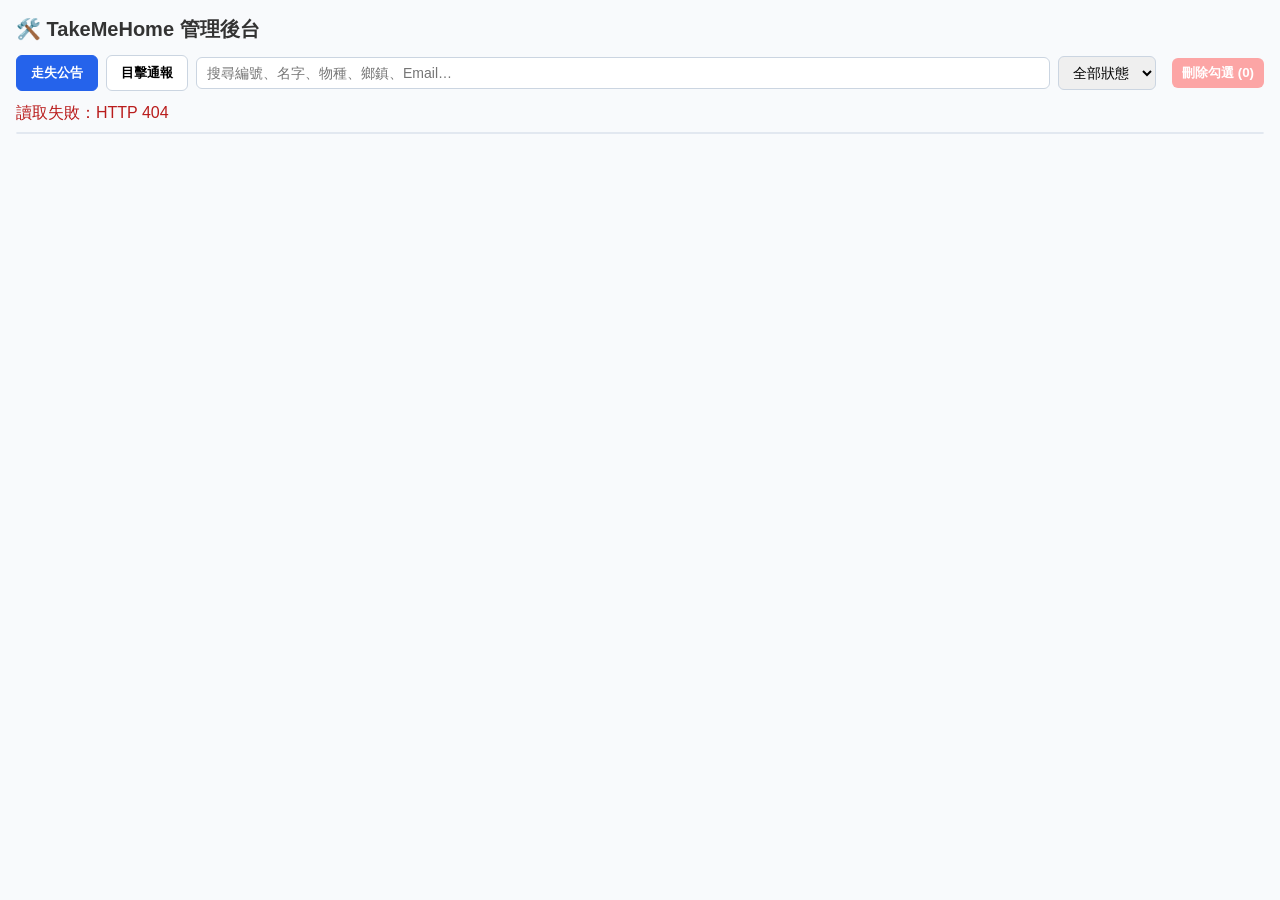
==== templates/admin.html @ 01dcdf27 "地圖彈窗加案件編號與詳細資料頁（含小地圖）、管理後台 /admin（批次刪除、改狀態）、排除通報 7 天後從地圖隱藏 Co-Authored-By: Claude Sonnet 5.5 <norepl" ====
<!DOCTYPE html>
<html lang="zh-TW">
<head>
  <meta charset="UTF-8">
  <meta name="viewport" content="width=device-width, initial-scale=1.0">
  <meta name="robots" content="noindex, nofollow">
  <title>管理後台 - TakeMeHome</title>
  <style>
    * { box-sizing: border-box; }
    body { font-family: -apple-system, BlinkMacSystemFont, "Segoe UI", Roboto, sans-serif; margin: 0; padding: 16px; color: #333; background: #f8fafc; }
    h1 { font-size: 20px; margin: 0 0 12px; }
    .bar { display: flex; flex-wrap: wrap; gap: 8px; margin-bottom: 12px; align-items: center; }
    .tab { padding: 8px 14px; border: 1px solid #cbd5e1; background: #fff; border-radius: 6px; cursor: pointer; font-weight: bold; }
    .tab.on { background: #2563eb; color: #fff; border-color: #2563eb; }
    input[type=search], select { padding: 7px 10px; border: 1px solid #cbd5e1; border-radius: 6px; font-size: 14px; }
    input[type=search] { flex: 1; min-width: 160px; }
    .wrap { overflow-x: auto; background: #fff; border: 1px solid #e2e8f0; border-radius: 8px; }
    table { border-collapse: collapse; width: 100%; font-size: 14px; }
    th, td { padding: 8px 10px; border-bottom: 1px solid #e2e8f0; text-align: left; white-space: nowrap; vertical-align: middle; }
    th { background: #f1f5f9; }
    img.th { width: 48px; height: 48px; object-fit: cover; border-radius: 6px; background: #e2e8f0; display: block; }
    a.link { color: #2563eb; font-weight: bold; text-decoration: none; margin-right: 8px; }
    button.del { background: #ef4444; color: #fff; border: 0; border-radius: 6px; padding: 6px 10px; cursor: pointer; font-weight: bold; }
    button.del:disabled { background: #fca5a5; cursor: default; }
    input.ck { width: 18px; height: 18px; cursor: pointer; }
    .count { color: #64748b; font-size: 13px; }
    .msg { color: #b91c1c; margin: 8px 0; }
  </style>
</head>
<body>
  <h1>🛠️ TakeMeHome 管理後台</h1>
  <div class="bar">
    <button class="tab on" id="tabLost">走失公告</button>
    <button class="tab" id="tabSighting">目擊通報</button>
    <input type="search" id="q" placeholder="搜尋編號、名字、物種、鄉鎮、Email…">
    <select id="statusFilter"><option value="">全部狀態</option></select>
    <span class="count" id="count"></span>
    <button class="del" id="bulkDel" disabled>刪除勾選 (0)</button>
  </div>
  <div class="msg" id="msg"></div>
  <div class="wrap"><table>
    <thead id="head"></thead>
    <tbody id="body"></tbody>
  </table></div>

  <script>
    const $ = id => document.getElementById(id);
    let data = null;
    let kind = 'lost';
    const selected = new Set();

    function updateBulk() {
      $('bulkDel').textContent = `刪除勾選 (${selected.size})`;
      $('bulkDel').disabled = selected.size === 0;
    }
    $('bulkDel').onclick = async () => {
      const ids = [...selected];
      if (!confirm(`確定刪除勾選的 ${ids.length} 筆？此動作無法復原，關聯紀錄與照片也會一併刪除。`)) return;
      try {
        const r = await api(`/api/admin/${kind}/bulk-delete`, 'POST', { ids });
        selected.clear();
        $('msg').textContent = '';
        await load();
      } catch (e) { $('msg').textContent = '批次刪除失敗：' + e.message; }
    };


    function el(tag, props, ...kids) {
      const e = document.createElement(tag);
      Object.assign(e, props || {});
      kids.forEach(k => e.append(k));
      return e;
    }

    async function api(path, method, body) {
      const res = await fetch(path, {
        method: method || 'GET',
        headers: { 'X-Admin': '1', 'Content-Type': 'application/json' },
        body: body ? JSON.stringify(body) : undefined
      });
      const json = await res.json().catch(() => ({}));
      if (!res.ok) throw new Error(json.error || ('HTTP ' + res.status));
      return json;
    }

    async function load() {
      try {
        data = await api('/api/admin/data');
        render();
      } catch (e) { $('msg').textContent = '讀取失敗：' + e.message; }
    }

    function render() {
      const lost = kind === 'lost';
      const rows = lost ? data.lost_reports : data.sightings;
      const statuses = lost ? data.lost_statuses : data.sighting_statuses;

      const sf = $('statusFilter');
      const cur = sf.value;
      sf.replaceChildren(el('option', { value: '', textContent: '全部狀態' }),
        ...statuses.map(s => el('option', { value: s, textContent: s })));
      sf.value = statuses.includes(cur) ? cur : '';

      const q = $('q').value.trim().toLowerCase();
      const shown = rows.filter(r => {
        if (sf.value && r.status !== sf.value) return false;
        if (!q) return true;
        return [r.case_code, r.pet_name, r.species, r.township, r.email, r.contact_email]
          .some(v => v && String(v).toLowerCase().includes(q));
      });
      $('count').textContent = `共 ${shown.length} / ${rows.length} 筆`;

      const cols = lost
        ? ['照片', '編號', '名字', '物種', '鄉鎮', '走失時間', 'Email', 'LINE', '建立時間', '狀態', '操作']
        : ['照片', '編號', '物種', '鄉鎮', '目擊時間', '指認公告', 'Email', 'LINE', '建立時間', '狀態', '操作'];
      const all = el('input', { type: 'checkbox', className: 'ck', title: '全選／取消全選（目前篩選結果）' });
      all.checked = shown.length > 0 && shown.every(r => selected.has(r.id));
      all.onchange = () => { shown.forEach(r => all.checked ? selected.add(r.id) : selected.delete(r.id)); render(); };
      $('head').replaceChildren(el('tr', null, el('th', null, all), ...cols.map(c => el('th', { textContent: c }))));

      [...selected].forEach(id => { if (!rows.some(r => r.id === id)) selected.delete(id); });
      updateBulk();
      $('body').replaceChildren(...shown.map(r => {
        const photo = r.photo_1 ? el('img', { className: 'th', src: r.photo_1, alt: '' }) : el('div', { className: 'th' });
        const sel = el('select', null, ...statuses.map(s => el('option', { value: s, textContent: s, selected: s === r.status })));
        sel.onchange = async () => {
          try { await api(`/api/admin/${kind}/${r.id}/status`, 'POST', { status: sel.value }); r.status = sel.value; $('msg').textContent = ''; }
          catch (e) { sel.value = r.status; $('msg').textContent = '更新失敗：' + e.message; }
        };
        const view = el('a', { className: 'link', href: `/public/${kind}/${r.id}`, target: '_blank', textContent: '查看' });
        const del = el('button', { className: 'del', textContent: '刪除' });
        del.onclick = async () => {
          if (!confirm(`確定刪除 ${r.case_code}？此動作無法復原，關聯的指認／排除紀錄也會一併刪除。`)) return;
          try {
            await api(`/api/admin/${kind}/${r.id}`, 'DELETE');
            await load();
          } catch (e) { $('msg').textContent = '刪除失敗：' + e.message; }
        };
        const t = s => el('td', { textContent: s == null || s === '' ? '—' : s });
        const created = r.created_at ? r.created_at.replace('T', ' ').slice(0, 16) : '';
        const cells = lost
          ? [t(r.case_code), t(r.pet_name), t(r.species), t(r.township), t(r.lost_time), t(r.email), t(r.line_bound ? '已綁定' : '否'), t(created)]
          : [t(r.case_code), t(r.species), t(r.township), t(r.sighting_time), t(r.matched_lost_id), t(r.contact_email), t(r.line_bound ? '已綁定' : '否'), t(created)];
        const ck = el('input', { type: 'checkbox', className: 'ck', checked: selected.has(r.id) });
        ck.onchange = () => { ck.checked ? selected.add(r.id) : selected.delete(r.id); updateBulk(); };
        return el('tr', null, el('td', null, ck), el('td', null, photo), ...cells, el('td', null, sel), el('td', null, view, del));
      }));
    }

    function setTab(k) {
      kind = k;
      selected.clear();
      $('tabLost').classList.toggle('on', k === 'lost');
      $('tabSighting').classList.toggle('on', k === 'sighting');
      $('statusFilter').value = '';
      if (data) render();
    }
    $('tabLost').onclick = () => setTab('lost');
    $('tabSighting').onclick = () => setTab('sighting');
    $('q').oninput = () => data && render();
    $('statusFilter').onchange = () => data && render();
    load();
  </script>
</body>
</html>
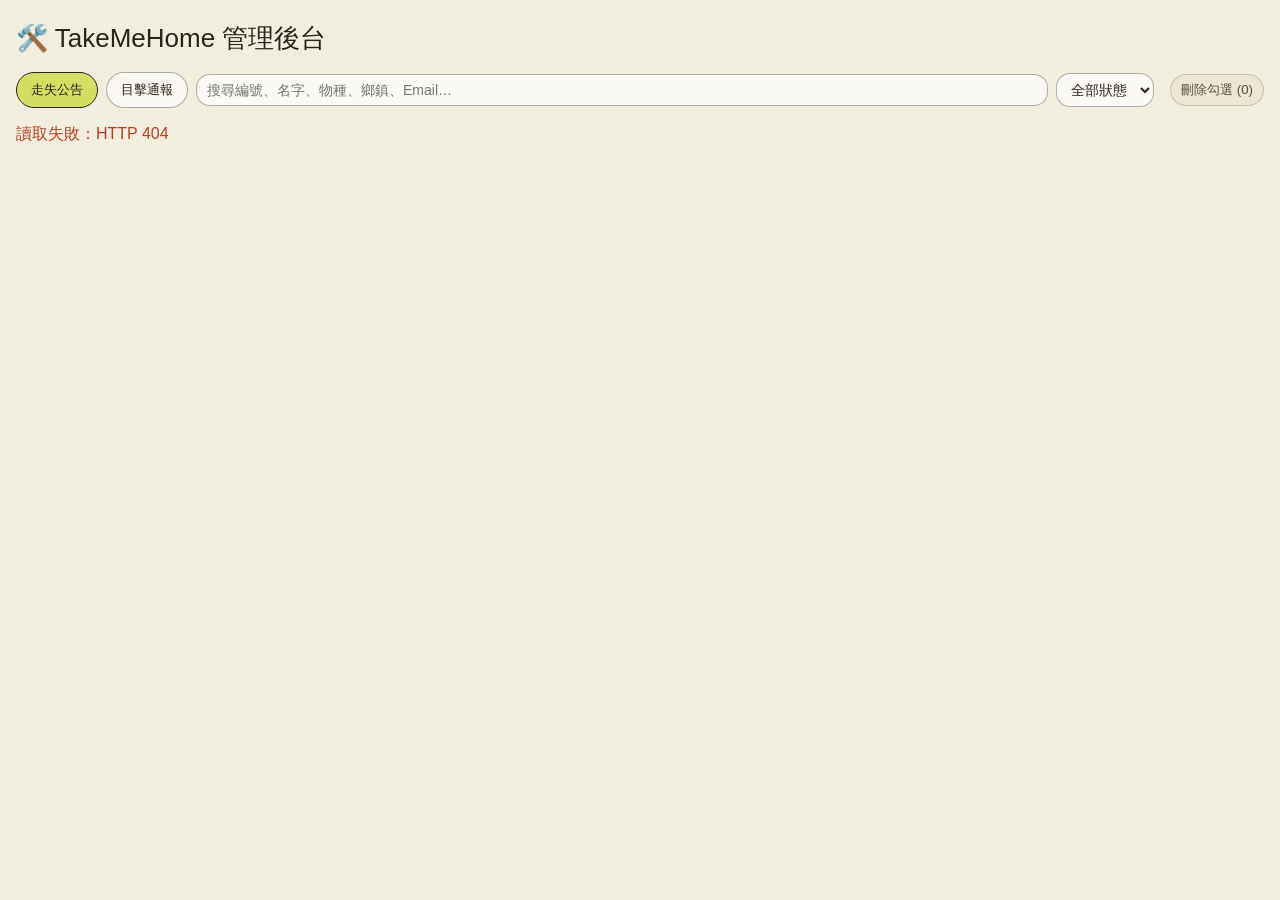
==== commit bd8a0cf3: "新增 demo 種子資料匯入（demo_seed、seed_demo.py）、共用樣式 theme.css 與 logo/favicon，並更新各頁面模板與 vision Co-Authored-By" ====
--- a/templates/admin.html
+++ b/templates/admin.html
@@ -26,6 +26,9 @@
     .count { color: #64748b; font-size: 13px; }
     .msg { color: #b91c1c; margin: 8px 0; }
   </style>
+  <link rel="stylesheet" href="/static/theme.css?v=4">
+  <link rel="icon" type="image/png" href="/static/favicon.png?v=1">
+  <link rel="apple-touch-icon" href="/static/favicon.png?v=1">
 </head>
 <body>
   <h1>🛠️ TakeMeHome 管理後台</h1>
--- a/static/theme.css
+++ b/static/theme.css
@@ -0,0 +1,227 @@
+/* Soft Editorial 主題：米色紙張＋粉彩卡片＋襯線標題。
+   各頁自己的 <style> 之後載入，用同名選擇器覆蓋顏色、圓角、字體；不改版面結構。
+   規則：無陰影、無方角、文字永遠是墨色、粉彩只當卡片/按鈕底色、不用大寫。 */
+:root {
+  --paper: #F2EEDF;
+  --paper-2: #ECE6D2;
+  --ink: #2A241B;
+  --ink-soft: #5C5345;
+  --pink: #E1A4C2;
+  --lemon: #D6DD63;
+  --blush: #E8C9B6;
+  --sage: #B7C7A8;
+  --lilac: #C9BEDC;
+  --card: rgba(255,255,255,0.55);
+  --rule-soft: rgba(42,36,27,0.18);
+  --rule-med: rgba(42,36,27,0.35);
+  --serif: 'Microsoft JhengHei', '微軟正黑體', 'PingFang TC', 'Noto Sans TC', sans-serif;
+  --sans: 'Microsoft JhengHei', '微軟正黑體', 'PingFang TC', 'Noto Sans TC', sans-serif;
+}
+
+html { background: var(--paper); }
+*, *::before, *::after { font-family: var(--sans); }
+body {
+  font-family: var(--sans) !important;
+  color: var(--ink) !important;
+  background: var(--paper) !important;
+  line-height: 1.7;
+}
+h1, h2, h3, .modal-card h3 {
+  font-family: var(--serif);
+  font-weight: 500;
+  color: var(--ink) !important;
+  letter-spacing: 0;
+}
+h1 { font-size: 26px !important; }
+h2 { font-size: 24px !important; }
+h3 { font-size: 20px !important; }
+a { color: var(--ink); }
+button, input, select, textarea { font-family: var(--sans); color: var(--ink); }
+em, .kicker { font-family: var(--serif); font-style: normal; font-weight: 400; }
+
+/* ---------- 輸入欄位 ---------- */
+select, input[type="text"], input[type="datetime-local"], input[type="email"],
+input[type="search"], .search-input, textarea {
+  background: rgba(255,255,255,0.7) !important;
+  border: 1px solid var(--rule-med) !important;
+  border-radius: 14px !important;
+  color: var(--ink);
+}
+select:focus, input:focus, textarea:focus { outline: 2px solid var(--lemon); outline-offset: 1px; }
+.input-error, .choice-row.input-error {
+  border: 2px solid #b4421f !important; background: rgba(232,201,182,0.55) !important; border-radius: 14px !important;
+}
+.error-text, .required, .error { color: #b4421f !important; }
+.tag, .hint, .optional, .photo-count, .loc-status, .ai-note, .ai-evidence { color: var(--ink-soft); }
+.loc-status.ok { color: #4f6b3c !important; }
+
+/* ---------- 按鈕：主要＝檸檬黃綠，次要＝半透明白，圓角全圓 ---------- */
+button, a.btn, .nav-btn, .done-actions a, .done-links a, .popup-btn, .action-bar a, .loc-btn, a.link {
+  border-radius: 999px;
+}
+button {
+  background: var(--card); border: 1px solid var(--rule-med); color: var(--ink);
+}
+button.btn-primary, .btn-confirm, .btn-pick, .btn-yes, a.btn, .nav-btn, .popup-btn,
+.link-primary, .done-actions .primary {
+  background: var(--lemon) !important; color: var(--ink) !important; border: 1px solid var(--ink) !important;
+  font-weight: 500;
+}
+a.btn.alt, .btn-no, .btn-cancel, .btn-none, .btn-more, .link-secondary, .done-actions .secondary,
+.private-box button, .top-bar button {
+  background: var(--card) !important; color: var(--ink) !important; border: 1px solid var(--rule-med) !important;
+}
+.btn-more { border: 1px solid var(--ink) !important; }
+.btn-pick:disabled { background: var(--paper-2) !important; color: var(--ink-soft) !important; border-color: var(--rule-soft) !important; }
+a.link, .top-bar a, .track-link, .result a { color: var(--ink) !important; text-decoration: underline; text-underline-offset: 3px; }
+.done-actions .plain { color: var(--ink-soft); }
+
+/* ---------- 卡片：半透明白＋大圓角，無陰影 ---------- */
+.modal-card, .info, .compare, .desc-box, .summary-list, .track-box, .cand, .cand-card, .notice,
+.empty, .wrap, .my-cases-panel, .status-box, .map-legend, .side-menu {
+  background: var(--card) !important;
+  border: 0 !important;
+  border-radius: 24px !important;
+  box-shadow: none !important;
+}
+.modal-card { background: var(--paper) !important; padding: 28px !important; }
+.modal-overlay { background: rgba(42,36,27,0.45) !important; }
+.modal-card h3 { border-bottom: 1px dashed var(--rule-soft) !important; text-align: center; }
+.cand.picked { border: 2px solid var(--sage) !important; }
+.notice.picked { background: rgba(214,221,99,0.45) !important; }
+.notice { border: 0 !important; }
+.empty { border: 1px dashed var(--rule-med) !important; background: transparent !important; }
+.summary-item, .info div { border-color: var(--rule-soft) !important; }
+.info span:first-child, .summary-label, .cmp-row .lbl, .cmp-head, .desc-label, .headline .label,
+.pet-meta, .notice-meta, .notice-desc, .cand-code, .cand-meta, .ref-meta, .case-sub,
+.map-legend-row, .cmp-note, .col-title, .photo-col .col-title { color: var(--ink-soft) !important; }
+.summary-val, .headline .num { color: var(--ink) !important; }
+.headline .num { font-family: var(--serif); font-size: 32px !important; }
+
+/* 提示框／橫幅：粉彩底，文字維持墨色 */
+.hint, .ai-hint { background: rgba(255,255,255,0.55) !important; color: var(--ink-soft) !important; border-radius: 18px !important; }
+.ai-banner.ok { background: var(--sage) !important; border: 0 !important; color: var(--ink) !important; border-radius: 18px !important; }
+.ai-banner.warn { background: var(--blush) !important; border: 0 !important; color: var(--ink) !important; border-radius: 18px !important; }
+.ai-badge { background: var(--lilac) !important; color: var(--ink) !important; }
+.ai-status { color: var(--ink-soft) !important; font-family: var(--serif); font-style: normal; }
+.photo-guard, .guard-box { background: var(--blush) !important; border: 0 !important; color: var(--ink) !important; border-radius: 18px !important; }
+select.ai-filled { border: 2px solid var(--sage) !important; background: rgba(183,199,168,0.25) !important; }
+.found-banner, .result.found, .s-found { background: var(--sage) !important; color: var(--ink) !important; border-radius: 28px !important; }
+.result.rejected, .s-rejected { background: var(--paper-2) !important; color: var(--ink) !important; border-radius: 28px !important; }
+.s-wait { background: var(--lilac) !important; color: var(--ink) !important; border-radius: 28px !important; }
+.s-notified { background: var(--blush) !important; color: var(--ink) !important; border-radius: 28px !important; }
+.result { border-radius: 28px !important; }
+.status-card { border-radius: 28px !important; }
+.status-card .label, .done-head .title, .done-msg { font-family: var(--serif); font-weight: 500; color: var(--ink) !important; }
+.private-box { background: var(--lemon) !important; border: 0 !important; border-radius: 24px !important; }
+.private-box .label, .private-box .warn { color: var(--ink) !important; }
+.private-link { background: rgba(255,255,255,0.7) !important; border: 0 !important; border-radius: 14px !important; color: var(--ink) !important; }
+.case-code strong { font-family: var(--serif); font-weight: 500; color: var(--ink) !important; }
+.done-msg, .more-area .hint { color: var(--ink) !important; }
+.more-area .done-msg { background: var(--sage) !important; color: var(--ink) !important; border-radius: 14px !important; }
+
+/* 公告摘要／參考公告：粉紅卡 */
+.pet-card, .ref-banner { background: var(--pink) !important; border: 0 !important; border-radius: 28px !important; }
+.pet-photo, .ref-photo { background: rgba(255,255,255,0.5) !important; border-radius: 18px !important; }
+.pet-name, .ref-title, .cand-name { font-family: var(--serif); font-weight: 500; color: var(--ink) !important; }
+.pet-name { font-size: 26px !important; }
+.ref-tag { background: rgba(255,255,255,0.6) !important; color: var(--ink) !important; }
+
+/* 距離與時間總覽：鼠尾草卡 */
+.headline { background: var(--sage) !important; border: 0 !important; border-radius: 28px !important; }
+.picked-tag { background: var(--lemon) !important; color: var(--ink) !important; border-radius: 999px !important; }
+
+/* 狀態晶片、標籤：全圓角、墨色字 */
+.status-chip, .chip-searching, .chip-found, .chip-closed, .badge { color: var(--ink) !important; border-radius: 999px !important; }
+.chip-searching { background: var(--pink) !important; }
+.chip-found { background: var(--sage) !important; }
+.chip-closed { background: var(--paper-2) !important; }
+.tag.lost, .tag.sighting, .tag.species-dog, .tag.species-cat { color: var(--ink) !important; }
+.tag.lost { background: var(--pink) !important; }
+.tag.sighting { background: var(--sage) !important; }
+.tag.species-dog { background: var(--blush) !important; }
+.tag.species-cat { background: var(--lilac) !important; }
+span.tag.lost, span.tag.sighting { padding: 2px 10px; }
+div.tag.lost, div.tag.sighting { background: none !important; font-family: var(--serif); font-style: normal; font-size: 18px; }
+
+/* 比對表格列 */
+.cmp-head { background: transparent !important; }
+.cmp-row { border-top: 1px dashed var(--rule-soft) !important; }
+.st-match { background: rgba(183,199,168,0.45) !important; }
+.st-partial, .st-maybe { background: rgba(232,201,182,0.5) !important; }
+.st-unclear { background: transparent !important; }
+.st-diff { background: rgba(225,164,194,0.4) !important; }
+
+/* 照片格與縮圖 */
+.photo-slot, .main-photo, .notice-photo, .cand-photo, .case-thumb { border-radius: 18px !important; border: 0 !important; background: var(--paper-2) !important; color: var(--ink-soft) !important; }
+.photos img, .photo, img.th, #pickMap, #lostMap, #spotMap, #map { border-radius: 18px !important; }
+.public-map, #map { border: 0 !important; }
+.photo-slot .main-tag { background: var(--pink) !important; color: var(--ink) !important; border-radius: 999px !important; }
+.add-slot { border: 1.5px dashed var(--rule-med) !important; background: rgba(255,255,255,0.45) !important; color: var(--ink) !important; border-radius: 18px !important; }
+.thumbs img { border-radius: 10px !important; }
+.thumbs img.active { border-color: var(--ink) !important; }
+#pickMap, #lostMap, #spotMap { border: 0 !important; }
+
+/* 單選大按鈕 */
+.choice-btn, .chips label {
+  background: rgba(255,255,255,0.55) !important; border: 1px solid var(--rule-med) !important;
+  color: var(--ink) !important; border-radius: 999px !important;
+}
+.choice-btn.active, .chips label:has(input:checked) {
+  background: var(--lemon) !important; border: 1px solid var(--ink) !important; color: var(--ink) !important; font-weight: 500;
+}
+
+/* 進度列：小寫羅馬風格，粉彩小圓角 */
+.progress div { background: rgba(255,255,255,0.55) !important; color: var(--ink-soft) !important; border-radius: 999px !important; font-family: var(--serif); font-style: normal; font-size: 14px !important; }
+.progress div.active { background: var(--lemon) !important; color: var(--ink) !important; font-weight: 500; }
+.progress div.done { background: var(--sage) !important; color: var(--ink) !important; }
+
+/* ---------- 地圖首頁 ---------- */
+.side-menu { background: var(--paper) !important; border-radius: 0 28px 28px 0 !important; }
+.side-head { border-bottom: 1px dashed var(--rule-soft) !important; }
+.side-head strong { font-family: var(--serif); font-weight: 500; font-size: 26px !important; color: var(--ink) !important; }
+.menu-close-btn { background: var(--card) !important; color: var(--ink) !important; border-radius: 999px !important; }
+.menu-open-btn { background: #FFD000 !important; color: var(--ink) !important; border-radius: 0 20px 20px 0 !important; box-shadow: none !important; border: 1px solid var(--rule-med) !important; border-left: 0 !important; }
+.chip { background: rgba(255,255,255,0.55) !important; border: 1px solid var(--rule-med) !important; color: var(--ink) !important; }
+.chip.on { background: var(--lemon) !important; border-color: var(--ink) !important; color: var(--ink) !important; font-weight: 500; }
+.result-count { color: var(--ink-soft) !important; font-family: var(--serif); font-style: normal; font-size: 16px !important; }
+.section-title { font-family: var(--serif); font-weight: 500; font-size: 22px !important; color: var(--ink) !important; }
+.case-item { border-bottom: 1px dashed var(--rule-soft) !important; }
+.case-item:hover { background: rgba(255,255,255,0.55) !important; border-radius: 18px; }
+.case-title { color: var(--ink) !important; }
+.case-time { color: #8a4a2a !important; }
+.case-empty { color: var(--ink-soft) !important; }
+
+.loc-btn { background: var(--paper) !important; color: var(--ink) !important; border: 1px solid var(--ink) !important; box-shadow: none !important; font-weight: 500 !important; }
+.my-cases-btn { background: var(--pink) !important; }
+.my-sightings-btn { background: var(--sage) !important; }
+.badge { background: var(--lemon) !important; border: 1px solid var(--ink); }
+.my-row .badge { background: var(--lemon) !important; color: var(--ink) !important; }
+.my-cases-panel { background: var(--paper) !important; border: 1px solid var(--rule-med) !important; }
+.my-cases-panel a { color: var(--ink) !important; border-radius: 14px; }
+.my-cases-panel a:hover { background: var(--card) !important; }
+.my-cases-panel .code, .my-cases-panel .panel-title { color: var(--ink-soft) !important; }
+.my-row .locate-btn { background: var(--card) !important; border-radius: 999px !important; }
+.status-box { background: var(--paper) !important; }
+.popup-mine { background: var(--lemon) !important; color: var(--ink) !important; border-radius: 999px !important; }
+.map-legend { background: var(--paper) !important; border: 1px solid var(--rule-med) !important; }
+.btn-lost { background: var(--pink) !important; }
+.btn-sighting { background: var(--sage) !important; }
+.action-bar a { color: var(--ink) !important; border: 1px solid var(--ink); box-shadow: none !important; font-weight: 500 !important; }
+.leaflet-popup-content-wrapper { border-radius: 24px !important; background: var(--paper) !important; color: var(--ink) !important; box-shadow: none !important; border: 1px solid var(--rule-med); }
+.leaflet-popup-tip { background: var(--paper) !important; box-shadow: none !important; }
+.leaflet-popup-content { font-family: var(--sans); }
+
+/* ---------- 管理後台 ---------- */
+.tab { background: rgba(255,255,255,0.55) !important; border: 1px solid var(--rule-med) !important; border-radius: 999px !important; color: var(--ink); font-weight: 500 !important; }
+.tab.on { background: var(--lemon) !important; border-color: var(--ink) !important; color: var(--ink) !important; }
+.wrap { overflow-x: auto; }
+th { background: transparent !important; font-family: var(--serif); font-size: 17px; font-weight: 500; border-bottom: 1.5px solid var(--rule-med) !important; }
+th, td { border-bottom: 1px dashed var(--rule-soft); }
+button.del { background: var(--pink) !important; color: var(--ink) !important; border: 1px solid var(--ink) !important; border-radius: 999px !important; font-weight: 500; }
+button.del:disabled { background: var(--paper-2) !important; border-color: var(--rule-soft) !important; color: var(--ink-soft) !important; }
+.count { color: var(--ink-soft) !important; font-family: var(--serif); font-style: normal; font-size: 16px !important; }
+.msg { color: #b4421f !important; }
+
+/* 中文不要負字距、不要大寫 */
+:lang(zh), :lang(zh-TW) { letter-spacing: 0; text-transform: none; }
